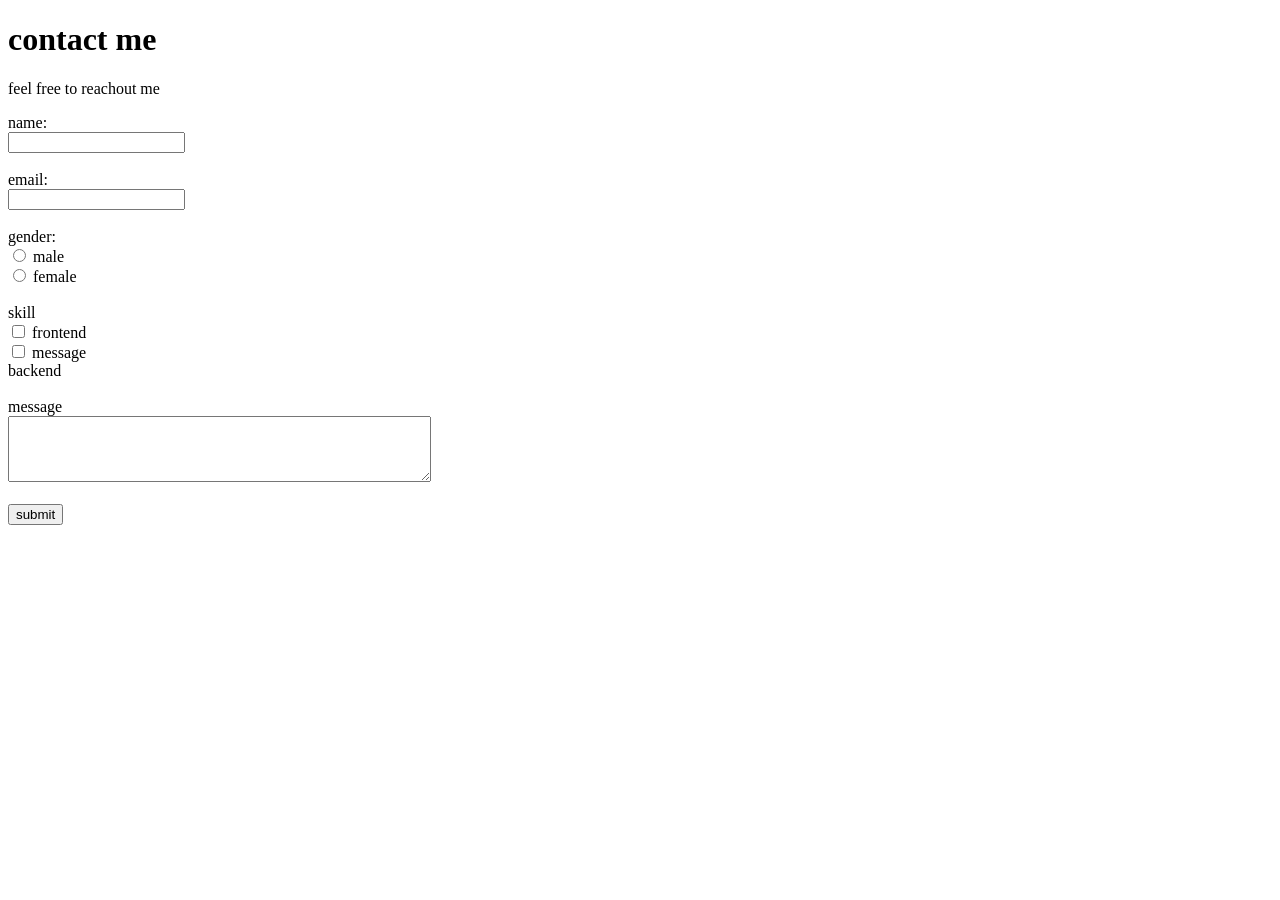
==== contact.html @ df231062 "Add files via upload" ====
<!DOCTYPE html>
<html lang="en">
<head>
    <meta charset="UTF-8">
    <meta name="viewport" content="width=device-width, initial-scale=1.0">
    <title>contact me</title>
</head>
<h1>contact me</h1>
<p>feel free to reachout me</p>
<body>
    <form action="">
        <label for="name"> name:</label><br>
            <input type="text" type="text" id="name" name="name"><br><br>
        <label for="email">email:</lable><br>
            <input type="email" id="email" name="email"><br><br>
        <label for="gender">gender:</label><br>
             <input type="radio" id="male" name="gender" value="male">
        <label for ="male">male</label><br>
             <input type="radio"id="female" name="gender" value="female>">
        <label for="female">female</label><br><br>
        <label for="skill">skill</label><br>
        <input type="checkbox" id="frontend" name="skill" value="frontend">
        <label for ="frontend">frontend</label><br>
        <input type="checkbox" id="backend" name="skill" value="backend">
        <label for="message">message</label><br>
        <label for ="backend">backend</label><br><br>
        <label for="message">message</label><br>
        <textarea name="message" id="message" rows="4" cols="50"></textarea><br><br>
        <input type="submit" value="submit">
    </form>

    
</body>
</html>
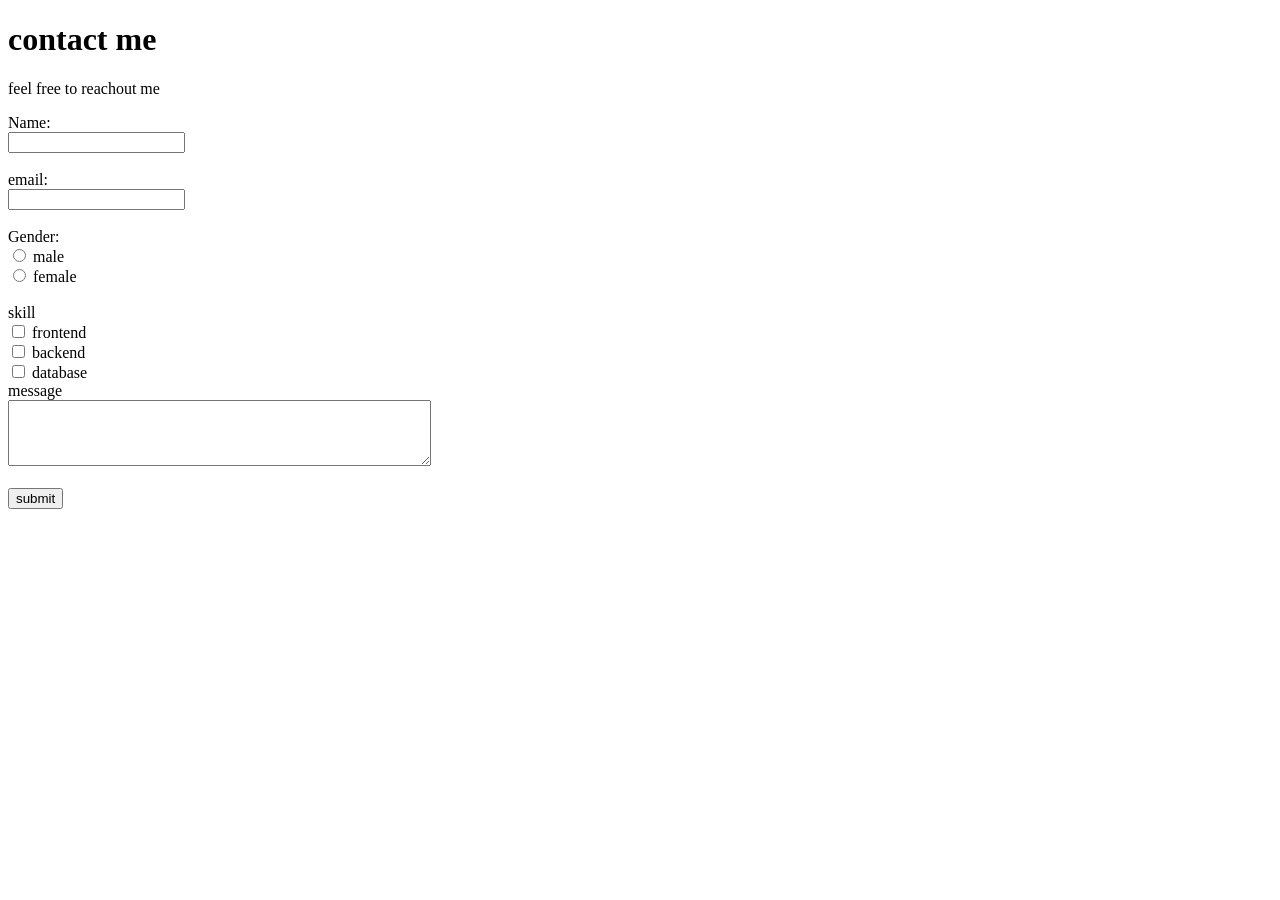
==== commit 8fcf104d: "Add files via upload" ====
--- a/contact.html
+++ b/contact.html
@@ -8,12 +8,12 @@
 <h1>contact me</h1>
 <p>feel free to reachout me</p>
 <body>
-    <form action="">
-        <label for="name"> name:</label><br>
+    <form action="submit.html">
+        <label for="name"> Name:</label><br>
             <input type="text" type="text" id="name" name="name"><br><br>
         <label for="email">email:</lable><br>
             <input type="email" id="email" name="email"><br><br>
-        <label for="gender">gender:</label><br>
+        <label for="gender">Gender:</label><br>
              <input type="radio" id="male" name="gender" value="male">
         <label for ="male">male</label><br>
              <input type="radio"id="female" name="gender" value="female>">
@@ -22,8 +22,9 @@
         <input type="checkbox" id="frontend" name="skill" value="frontend">
         <label for ="frontend">frontend</label><br>
         <input type="checkbox" id="backend" name="skill" value="backend">
-        <label for="message">message</label><br>
-        <label for ="backend">backend</label><br><br>
+        <label for="backend">backend</label><br>
+        <input type="checkbox" id="database" name="skill" value="database">
+        <label for="database">database</label><br>
         <label for="message">message</label><br>
         <textarea name="message" id="message" rows="4" cols="50"></textarea><br><br>
         <input type="submit" value="submit">
